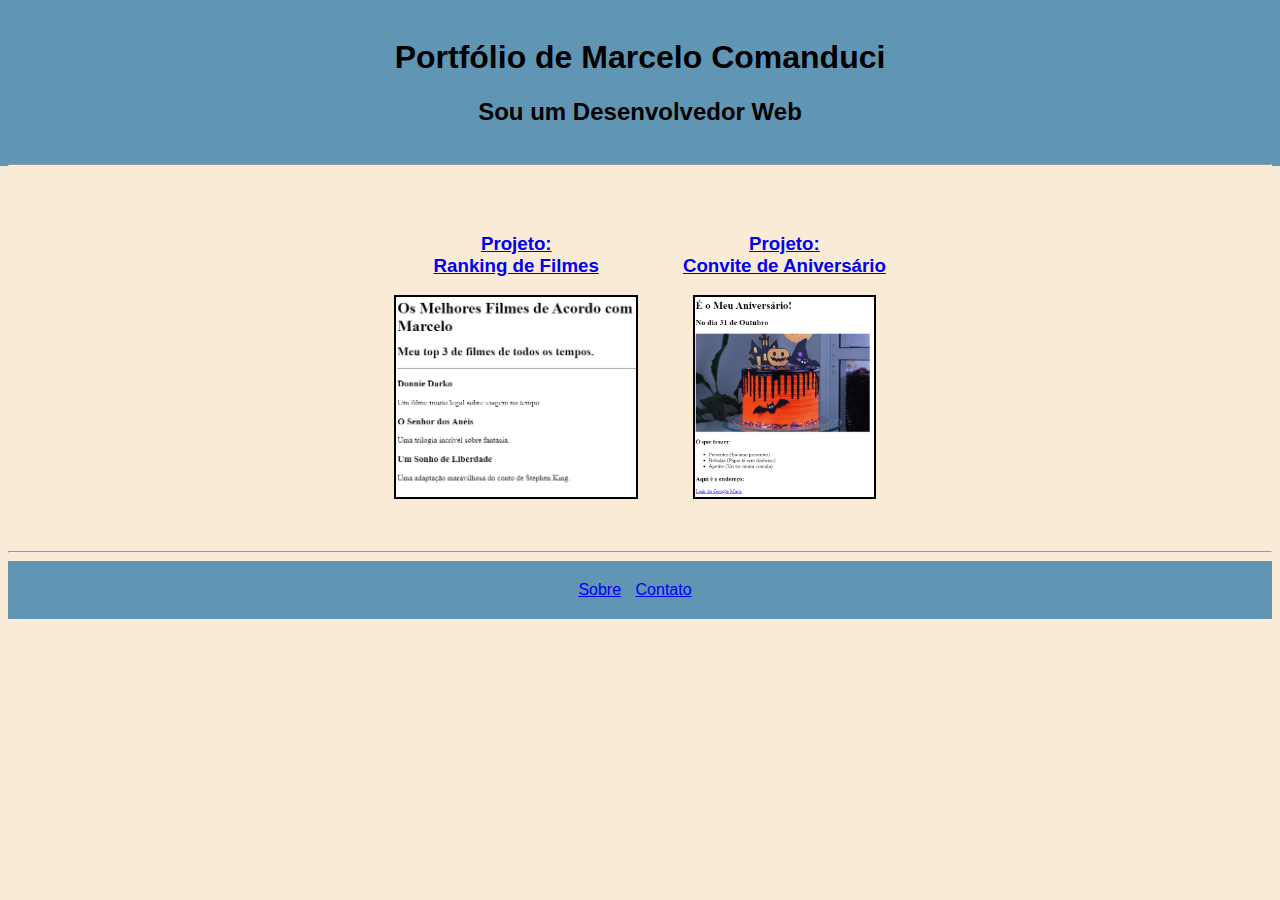
==== index.html @ 088831ea "first commit" ====
<!DOCTYPE html>
<html lang="pt-br">
  <head>
    <meta charset="UTF-8" />
    <meta name="viewport" content="width=device-width, initial-scale=1.0" />
    <title>Portfólio de Marcelo</title>
    <link rel="stylesheet" href="style.css" />
  </head>

  <body>
    <header>
      <h1>Portfólio de Marcelo Comanduci</h1>
      <h2>Sou um Desenvolvedor Web</h2>
    </header>
    <hr />
    <main>
      <div class="projetos">
        <h3>
          <a href="./public/movie-ranking.html" title="Ranking de Filmes"
            >Projeto: <br />
            Ranking de Filmes</a
          >
        </h3>
        <a href="./public/movie-ranking.html" title="Ranking de Filmes"
          ><img
            src="./assets/images/proj-movie.PNG"
            alt="Projeto de filmes"
            height="200"
        /></a>
      </div>
      <div class="projetos">
        <h3>
          <a href="public/birthday-invite.html" title="Convite de Aniversário"
            >Projeto: <br />
            Convite de Aniversário</a>
        </h3>
        <a href="public/birthday-invite.html" title="Convite de Aniversário"
          ><img src="./assets/images/proj-manu.PNG" alt="Projeto de convite"
          height="200"></a>
      </div>
    </main>
    <hr />
    <footer>
      <nav>
        <ul>
          <li><a href="./public/about.html" title="Sobre">Sobre</a></li>
          <li><a href="./public/contact.html" title="Contato">Contato</a></li>
        </ul>
      </nav>
    </footer>
  </body>
</html>
---- style.css ----
* {
    text-align: center;
    font-family: Arial, sans-serif;
   
}

body {
    background-color: antiquewhite;
}

header {
    background-color: #6096B4;
    padding: 20px;
    margin: -10px;
    display: block;
}

main {
    background-color: antiquewhite;
    padding: 20px;
}

footer {
    padding: 20px;
    display: block;
    background-color: #6096B4;
}

img {
    border: 2px black solid;
}

nav {
    display: block
}

nav ul {
    list-style: none;
    margin: 0;
    padding: 0;
    display: inline-block;
}

nav li {
    display: inline-block;
    margin-right: 10px;
}

.projetos {
    display: inline-block;
    margin: 20px;
}

.cleanLists {
    list-style: none;
    padding: 10px;
}

.foto {
    width: 50%;
    object-fit: scale-down;
}

.poster {
    margin-left: 25%;
    width: 50%;
}

#me {
    float: left;
}
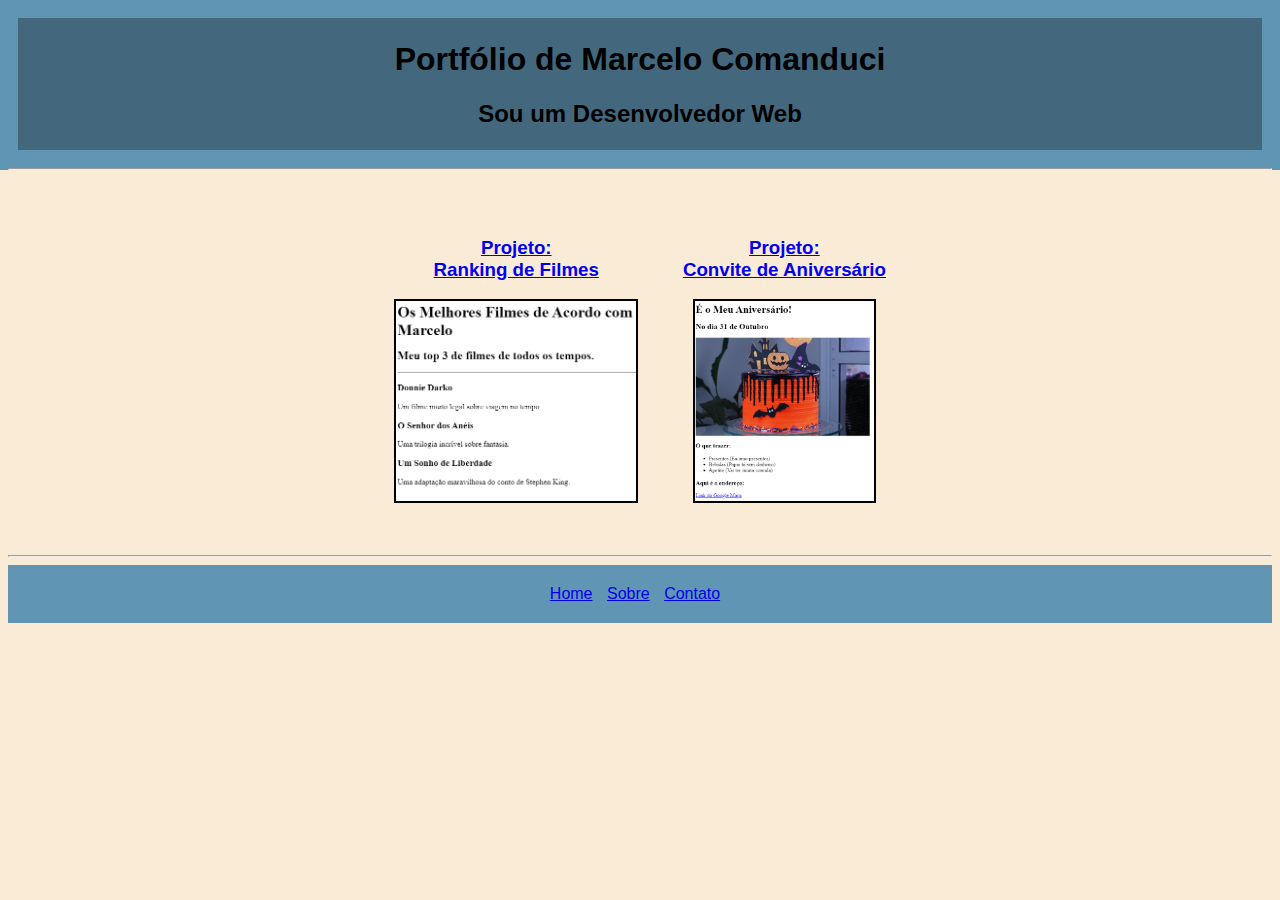
==== commit 02b1e60a: "comig" ====
--- a/index.html
+++ b/index.html
@@ -9,8 +9,10 @@
 
   <body>
     <header>
-      <h1>Portfólio de Marcelo Comanduci</h1>
-      <h2>Sou um Desenvolvedor Web</h2>
+      <div class="cabecalho">
+        <h1>Portfólio de Marcelo Comanduci</h1>
+        <h2>Sou um Desenvolvedor Web</h2>
+      </div>
     </header>
     <hr />
     <main>
@@ -32,17 +34,22 @@
         <h3>
           <a href="public/birthday-invite.html" title="Convite de Aniversário"
             >Projeto: <br />
-            Convite de Aniversário</a>
+            Convite de Aniversário</a
+          >
         </h3>
         <a href="public/birthday-invite.html" title="Convite de Aniversário"
-          ><img src="./assets/images/proj-manu.PNG" alt="Projeto de convite"
-          height="200"></a>
+          ><img
+            src="./assets/images/proj-manu.PNG"
+            alt="Projeto de convite"
+            height="200"
+        /></a>
       </div>
     </main>
     <hr />
     <footer>
       <nav>
         <ul>
+          <li><a href="/index.html">Home</a></li>
           <li><a href="./public/about.html" title="Sobre">Sobre</a></li>
           <li><a href="./public/contact.html" title="Contato">Contato</a></li>
         </ul>
--- a/style.css
+++ b/style.css
@@ -68,4 +68,9 @@
 
 #me {
     float: left;
+}
+
+.cabecalho {
+    background-color: rgba(0, 0, 0, 0.3);
+    padding: 2px;
 }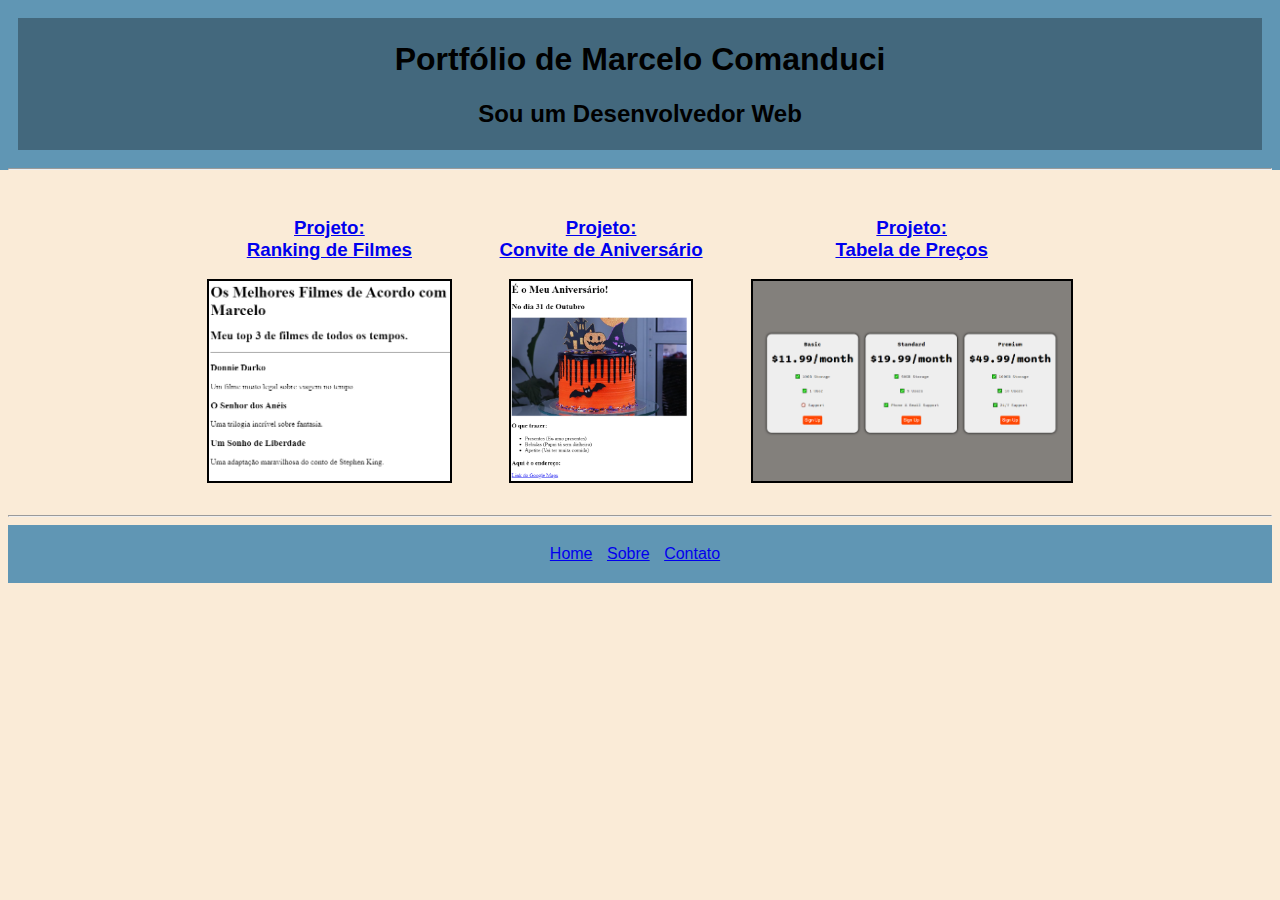
==== commit 64208db6: "Novo projeto" ====
--- a/index.html
+++ b/index.html
@@ -16,33 +16,46 @@
     </header>
     <hr />
     <main>
-      <div class="projetos">
-        <h3>
+      <div class="projbox">
+        <div class="projetos">
+          <h3>
+            <a href="./public/movie-ranking.html" title="Ranking de Filmes"
+              >Projeto: <br />
+              Ranking de Filmes</a
+            >
+          </h3>
           <a href="./public/movie-ranking.html" title="Ranking de Filmes"
-            >Projeto: <br />
-            Ranking de Filmes</a
-          >
-        </h3>
-        <a href="./public/movie-ranking.html" title="Ranking de Filmes"
-          ><img
-            src="./assets/images/proj-movie.PNG"
-            alt="Projeto de filmes"
-            height="200"
-        /></a>
-      </div>
-      <div class="projetos">
-        <h3>
+            ><img
+              src="./assets/images/proj-movie.PNG"
+              alt="Projeto de filmes"
+              height="200"
+          /></a>
+        </div>
+        <div class="projetos">
+          <h3>
+            <a href="public/birthday-invite.html" title="Convite de Aniversário"
+              >Projeto: <br />
+              Convite de Aniversário</a
+            >
+          </h3>
           <a href="public/birthday-invite.html" title="Convite de Aniversário"
-            >Projeto: <br />
-            Convite de Aniversário</a
-          >
-        </h3>
-        <a href="public/birthday-invite.html" title="Convite de Aniversário"
-          ><img
-            src="./assets/images/proj-manu.PNG"
-            alt="Projeto de convite"
-            height="200"
-        /></a>
+            ><img
+              src="./assets/images/proj-manu.PNG"
+              alt="Projeto de convite"
+              height="200"
+          /></a>
+        </div>
+        <div class="projetos">
+          <h3>
+            <a href="./public/pricing.html" title="Pricing">
+              Projeto: <br />
+              Tabela de Preços
+            </a>
+          </h3>
+          <a href="./public/pricing.html" title="Pricing">
+            <img src="./assets/images/pricing.PNG" alt="Tabela de Preços" height="200"
+          /></a>
+        </div>
       </div>
     </main>
     <hr />
--- a/style.css
+++ b/style.css
@@ -46,9 +46,11 @@
     margin-right: 10px;
 }
 
-.projetos {
-    display: inline-block;
-    margin: 20px;
+.projbox {
+    display: flex;
+    align-items: center;
+    justify-content: center;
+    gap: 3rem;
 }
 
 .cleanLists {
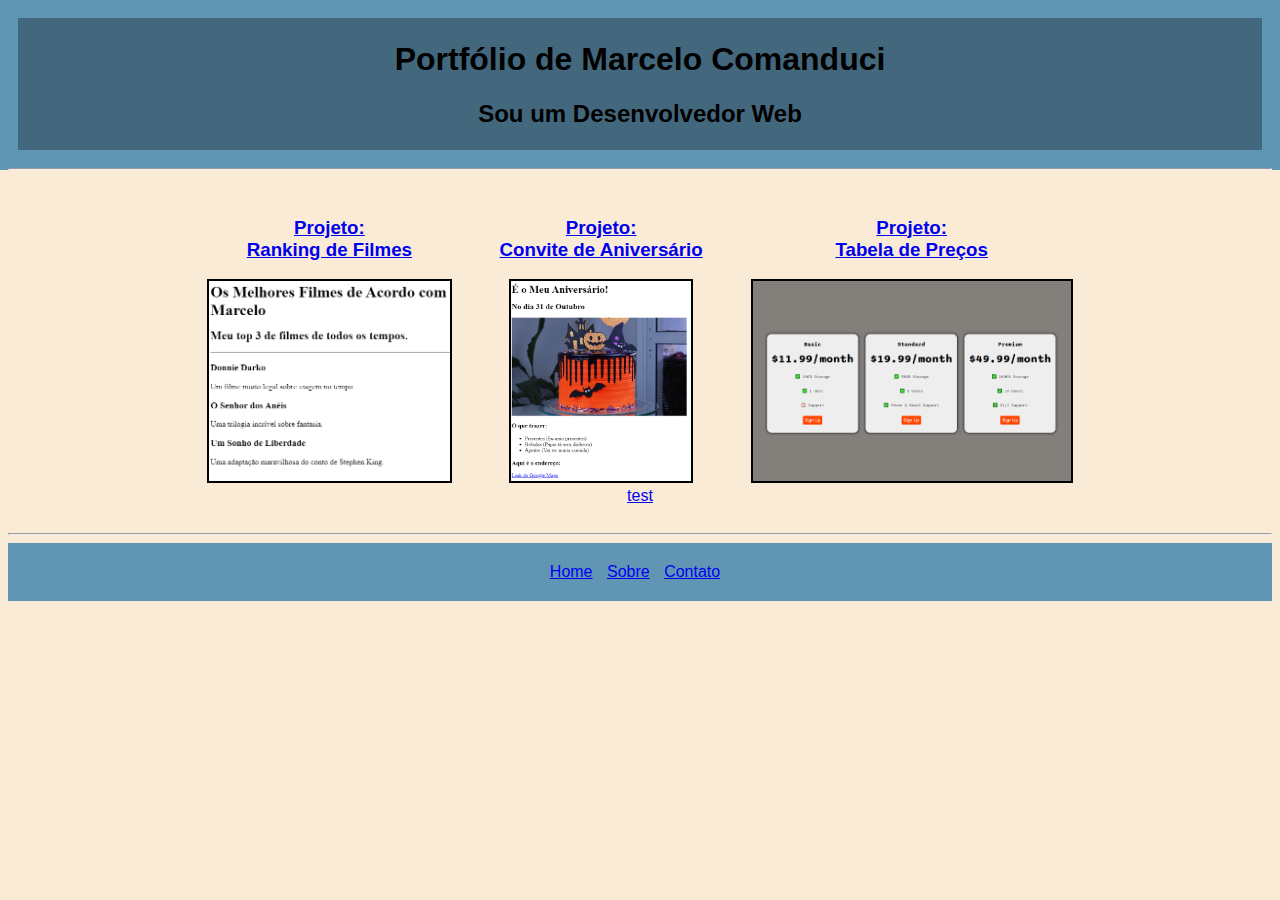
==== commit 3b363e97: "testes" ====
--- a/index.html
+++ b/index.html
@@ -57,6 +57,7 @@
           /></a>
         </div>
       </div>
+      <a href="./public/test.html">test</a>
     </main>
     <hr />
     <footer>
--- a/style.css
+++ b/style.css
@@ -48,7 +48,8 @@
 
 .projbox {
     display: flex;
-    align-items: center;
+    flex-wrap: wrap;
+    align-content: center;
     justify-content: center;
     gap: 3rem;
 }
